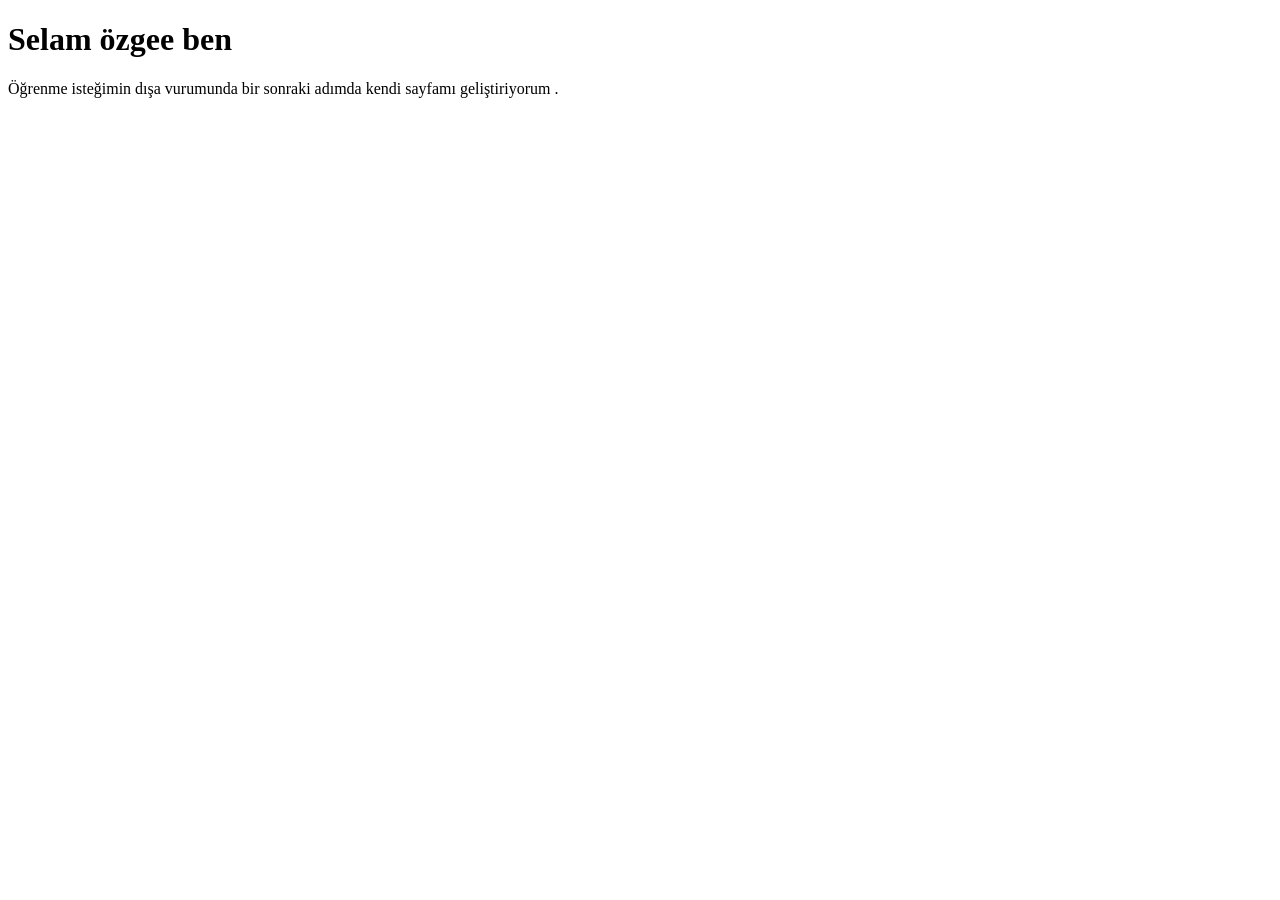
==== index.html @ dee5570a "adding index pages" ====
<!DOCTYPE html>
<html lang="en">
<head>
    <meta charset="UTF-8">
    <meta name="viewport" content="width=device-width, initial-scale=1.0">
    <title>Özge | Personel Webpages :> /</title>
</head>
<body>
   <h1> Selam özgee ben </h1> 

   <p>  Öğrenme isteğimin dışa vurumunda bir sonraki adımda kendi sayfamı geliştiriyorum . </p>
</body>
</html>
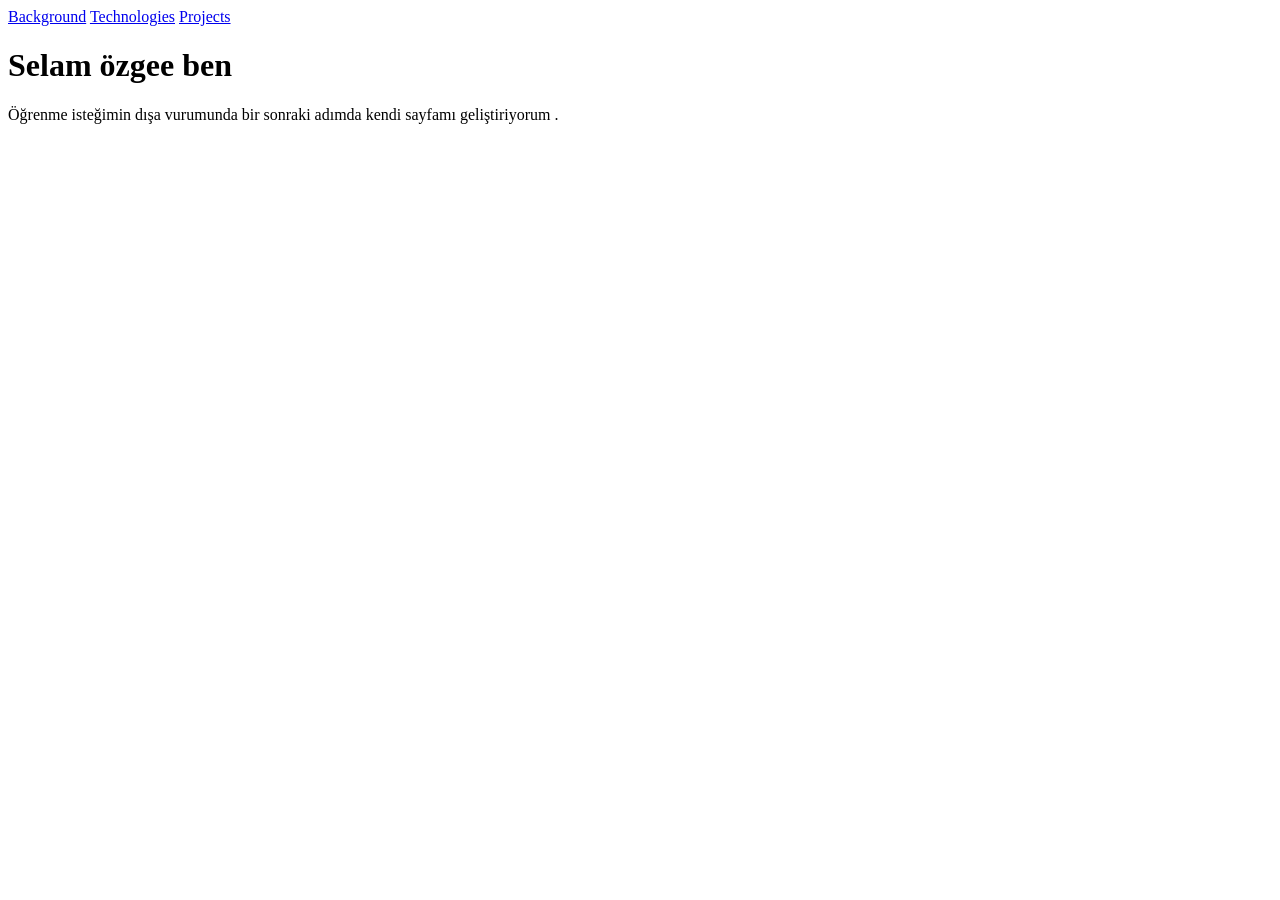
==== commit cfb6a467: "Add technologies and projects pages" ====
--- a/index.html
+++ b/index.html
@@ -6,6 +6,11 @@
     <title>Özge | Personel Webpages :> /</title>
 </head>
 <body>
+    <nav>
+  <a href="index.html">Background</a>
+  <a href="technologies.html">Technologies</a>
+  <a href="projects.html">Projects</a>
+</nav>
    <h1> Selam özgee ben </h1> 
 
    <p>  Öğrenme isteğimin dışa vurumunda bir sonraki adımda kendi sayfamı geliştiriyorum . </p>
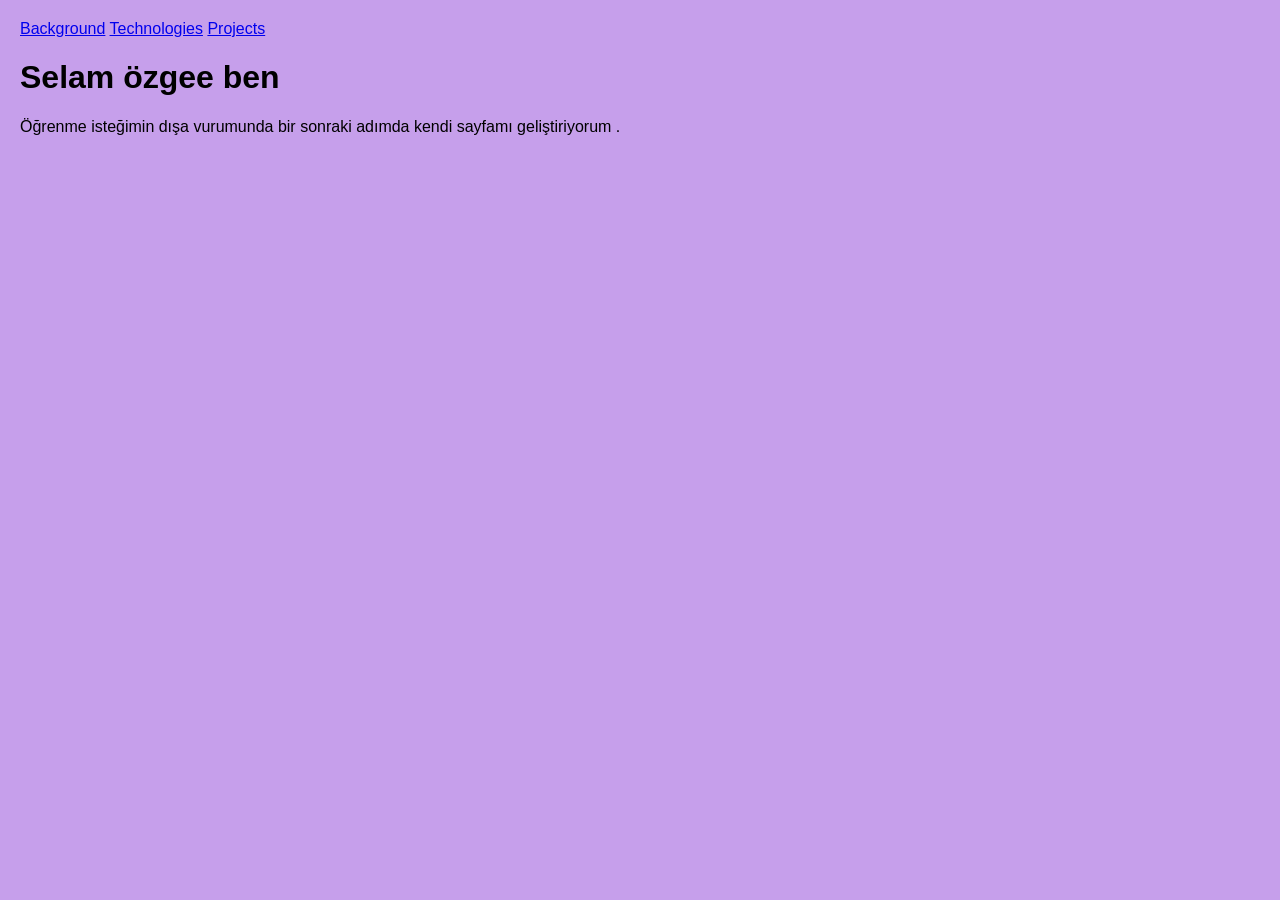
==== commit 54a64c77: "add leaflet map" ====
--- a/index.html
+++ b/index.html
@@ -4,6 +4,7 @@
     <meta charset="UTF-8">
     <meta name="viewport" content="width=device-width, initial-scale=1.0">
     <title>Özge | Personel Webpages :> /</title>
+    <link rel="stylesheet" href="style.css">
 </head>
 <body>
     <nav>
--- a/style.css
+++ b/style.css
@@ -0,0 +1,10 @@
+body {
+    font-family: Arial, sans-serif;
+    margin: 0;
+    padding: 20px;
+    background-color: rgb(198, 159, 235);
+}
+
+#map {
+    height: 400px;
+}
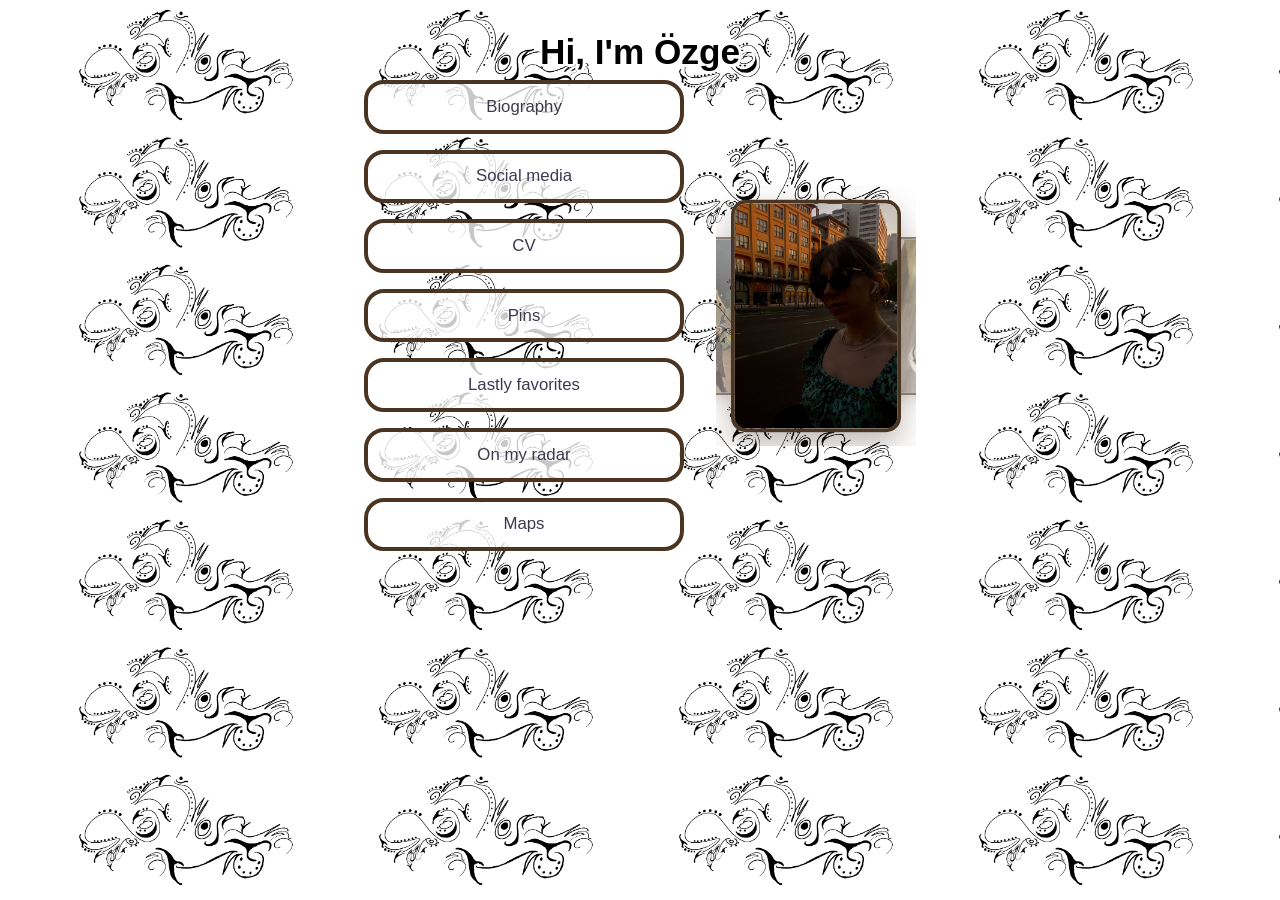
==== commit dddd3ffd: "enhance design  with ai" ====
--- a/index.html
+++ b/index.html
@@ -1,19 +1,34 @@
 <!DOCTYPE html>
 <html lang="en">
 <head>
-    <meta charset="UTF-8">
-    <meta name="viewport" content="width=device-width, initial-scale=1.0">
-    <title>Özge | Personel Webpages :> /</title>
-    <link rel="stylesheet" href="style.css">
+<meta charset="utf-8">
+<meta name="viewport" content="width=device-width,initial-scale=1">
+<title>Özge | Home</title>
+<link rel="stylesheet" href="style.css">
+<script src="script.js"></script>
 </head>
 <body>
-    <nav>
-  <a href="index.html">Background</a>
-  <a href="technologies.html">Technologies</a>
-  <a href="projects.html">Projects</a>
-</nav>
-   <h1> Selam özgee ben </h1> 
-
-   <p>  Öğrenme isteğimin dışa vurumunda bir sonraki adımda kendi sayfamı geliştiriyorum . </p>
-</body>
-</html>+<main>
+<h1 style="text-align:center">Hi, I'm Özge</h1>
+<div class="home">
+  <nav class="menu">
+    <a class="btn" href="bio.html">Biography</a>
+    <a class="btn" href="social.html">Social media</a>
+    <a class="btn" href="cv.html">CV</a>
+    <a class="btn" href="pins.html">Pins</a>
+    <a class="btn" href="favorites.html">Lastly favorites</a>
+    <a class="btn" href="radar.html">On my radar</a>
+    <a class="btn" href="map.html">Maps</a>
+  </nav>
+  <div class="side">
+  <div class="carousel-container">
+    <div class="carousel-track" id="carouselTrack">
+      <img src="images/2.jpeg" alt="Photo 1">
+      <img src="images/3.jpeg" alt="Photo 2">
+      <img src="images/4.jpeg" alt="Photo 3">
+      <img src="images/5.jpeg" alt="Photo 4">
+      <img src="images/6.jpeg" alt="Photo 5">
+      <img src="images/7.jpeg" alt="Photo 6">
+    </div>
+  </div>
+</div>
--- a/style.css
+++ b/style.css
@@ -1,10 +1,290 @@
+/* ---------- genel ---------- */
 body {
-    font-family: Arial, sans-serif;
     margin: 0;
-    padding: 20px;
-    background-color: rgb(198, 159, 235);
-}
-
-#map {
-    height: 400px;
+    min-height: 100vh;
+    font-family: Arial, Helvetica, sans-serif;
+    font-size: 1.05rem;
+    color: #3b3b4f;
+    background-image: url('images/1.png');
+    background-size: 300px;
+    background-repeat: repeat;
+    background-position: top left;
+    background-attachment: fixed;
+    background-blend-mode: multiply;
+    background-color: #fff !important;
+}
+main { max-width: 900px; margin: 0 auto; padding: 1.5rem 1rem 3rem; }
+h1 {
+    font-size: 2.2rem;
+    margin: .5rem 0;
+    font-weight: 900;
+    color: #000;
+    text-shadow:
+        -2px -2px 0 #fff,  2px -2px 0 #fff,
+        -2px  2px 0 #fff,  2px  2px 0 #fff,
+         0   -3px 0 #fff,  0    3px 0 #fff,
+        -3px  0   0 #fff,  3px  0   0 #fff;
+}
+a { color: #4a6fa5; }
+.back { display: inline-block; margin: 1rem; text-decoration: none; }
+.card { background: #ffffffc8; border-radius: 20px; padding: 1rem 1.5rem; margin: 1rem 0; }
+.ph {
+    background: #ffffff99; border: 3px dashed #fff; border-radius: 16px;
+    display: flex; align-items: center; justify-content: center;
+    min-height: 110px; color: #888;
+}
+
+/* ---------- ana sayfa ---------- */
+.home { display: flex; gap: 2rem; align-items: center; flex-wrap: wrap; justify-content: center; }
+.menu { display: flex; flex-direction: column; gap: 1rem; width: min(320px, 90vw); }
+.btn {
+    position: relative; padding: .8rem 1.2rem;
+    border: 4px solid #4a3522; border-radius: 20px;
+    background: #ffffffc8; text-decoration: none; color: inherit; text-align: center;
+}
+.btn:hover::after {
+    content: '\2605'; position: absolute; color: #f5c84b; font-size: 1.6rem;
+    transform: translate(-50%, -50%); animation: orbit 2.4s linear infinite;
+}
+@keyframes orbit {
+    0%   { top: 0;    left: 0; }
+    25%  { top: 0;    left: 100%; }
+    50%  { top: 100%; left: 100%; }
+    75%  { top: 100%; left: 0; }
+    100% { top: 0;    left: 0; }
+}
+.side { display: grid; gap: 1rem; width: min(200px, 90vw); }
+
+/* ---------- biyografi (gazete) ---------- */
+.paper {
+    background: #fffdf5; border: 4px double #333; padding: 1.5rem;
+    max-width: 760px; margin: 1rem auto; box-shadow: 6px 6px 0 #0002;
+}
+.paper h1 { font-family: Georgia, serif; text-align: center; border-bottom: 3px solid #333; margin: 0 0 1rem; text-shadow: none; }
+.paper .cols { columns: 2 240px; column-gap: 2rem; text-align: justify; }
+.sheet { animation: flip .6s; }
+.hide { display: none; }
+@keyframes flip {
+    from { transform: rotateY(90deg); opacity: 0; }
+    to   { transform: none; opacity: 1; }
+}
+.flipbar { text-align: center; }
+.flipbar button {
+    font: inherit; border: 3px solid #fff; border-radius: 14px;
+    background: #ffffffc0; padding: .3rem 1rem; cursor: pointer;
+}
+
+/* ---------- tablolar ---------- */
+table { width: 100%; border-collapse: separate; border-spacing: 0 10px; }
+td, th { background: #ffffffc8; padding: .7rem 1rem; text-align: left; }
+td:first-child, th:first-child { border-radius: 16px 0 0 16px; }
+td:last-child, th:last-child { border-radius: 0 16px 16px 0; }
+td img { width: 36px; height: 36px; vertical-align: middle; margin-right: .6rem; }
+.links a { display: inline-block; text-decoration: none; transition: transform .2s; }
+.links a:hover { transform: scale(1.06); }
+.grid { display: grid; grid-template-columns: repeat(auto-fit, minmax(200px, 1fr)); gap: 1rem; }
+
+/* ---------- sosyal medya: kese kağıdı resmi tablo ---------- */
+.art {
+    border-collapse: collapse;
+    border-spacing: 0;
+    background-color: #c8a272;
+    background-image:
+        repeating-linear-gradient(90deg, rgba(120,80,30,.07) 0 2px, transparent 2px 7px),
+        repeating-linear-gradient(0deg, rgba(255,255,255,.05) 0 1px, transparent 1px 5px);
+    border: 3px solid #5a4126;
+    box-shadow: 4px 4px 0 rgba(0,0,0,.25);
+    color: ##c8a272;
+}
+.art td, .art th {
+    background: transparent;
+    border: 1px solid #5a4126;
+    border-radius: 0;
+    box-shadow: none;
+    padding: 1rem 1.2rem;
+    font-size: 1.1rem;
+    color: #2b1d0e;
+}
+.art td:first-child, .art td:last-child { border-radius: 0; box-shadow: none; }
+.art td:first-child { font-weight: bold; width: 38%; }
+.art td img { width: 36px; height: 36px; margin-right: .8rem; }
+.art td a { color: #2b1d0e; font-weight: bold; }
+.art tr { transform: none; transition: background .2s; }
+.art tr:hover { transform: none; background: rgba(255,255,255,.18); }
+
+/* köşe görselleri */
+.corner { position: fixed; width: 150px; pointer-events: none; z-index: 0; }
+.corner.tl { top: 0; left: 0; }
+.corner.tr { top: 0; right: 0; }
+.corner.bl { bottom: 0; left: 0; }
+.corner.br { bottom: 0; right: 0; }
+
+
+/* ---------- haritalar ---------- */
+.row { display: flex; gap: 1rem; flex-wrap: wrap; align-items: flex-start; }
+.mapbox {
+    flex: 0 0 auto;
+    width: min(90vw, 480px);
+    height: min(90vw, 480px);
+    border-radius: 50%;
+    border: 6px solid #fff;
+    box-shadow: 0 0 0 3px #4a3522, 6px 6px 0 rgba(0,0,0,.2);
+    overflow: hidden;
+}
+.legend { flex: 0 0 200px; background: #ffffffc8; border-radius: 16px; padding: .8rem 1rem; }
+.dot {
+    display: inline-block; width: 14px; height: 14px; border-radius: 50%;
+    margin-right: .5rem; border: 2px solid #fff; box-shadow: 0 0 0 1px #0003;
+}
+
+/* ---------- dönen küp ---------- */
+.scene { width: 200px; height: 200px; perspective: 700px; margin: auto; }
+.cube {
+    position: relative; width: 100%; height: 100%;
+    transform-style: preserve-3d; transition: transform 2.5s ease-in-out;
+}
+.cube img {
+    position: absolute; width: 200px; height: 200px; object-fit: cover;
+    border: 3px solid #fff; box-sizing: border-box; background: #fff;
+    transition: opacity .4s;
+}
+.f1 { transform: rotateY(0deg)   translateZ(100px); }
+.f2 { transform: rotateY(90deg)  translateZ(100px); }
+.f3 { transform: rotateY(180deg) translateZ(100px); }
+.f4 { transform: rotateY(-90deg) translateZ(100px); }
+.f5 { transform: rotateX(90deg)  translateZ(100px); }
+.f6 { transform: rotateX(-90deg) translateZ(100px); }
+
+/* ---------- hareketi azalt ---------- */
+@media (prefers-reduced-motion: reduce) {
+    .btn:hover::after, .sheet { animation: none; }
+}
+/* ---------- kese kağıdı kartlar (cv, radar vb.) ---------- */
+.card {
+    background-color: #ead9b8;
+    background-image:
+        repeating-linear-gradient(90deg, rgba(120,80,30,.05) 0 2px, transparent 2px 7px),
+        repeating-linear-gradient(0deg, rgba(255,255,255,.08) 0 1px, transparent 1px 5px);
+    border: 1px solid #8a6a3e;
+    border-radius: 6px;
+    box-shadow: 0 2px 0 #8a6a3e, 3px 4px 8px rgba(0,0,0,.15);
+    padding: 1.2rem 1.6rem;
+    margin: 1.2rem 0;
+    color: #2b1d0e;
+    line-height: 1.55;
+}
+.card h2 {
+    margin: 0 0 .7rem;
+    padding-bottom: .4rem;
+    border-bottom: 2px solid #5a4126;
+    font-size: 1.25rem;
+    letter-spacing: .06em;
+    text-transform: uppercase;
+    color: #1b1208;
+}
+.card b { color: #1b1208; }
+.card a { color: #5a3410; font-weight: bold; }
+
+/* Film şeridinin dış çerçevesi: taşan kısımları gizler */
+.filmstrip-container {
+  width: 100%;
+  max-width: 450px;      /* İsteğe göre genişliği buradan ayarlayabilirsin */
+  overflow: hidden;     /* Kutudan taşan fotoğrafları kırpar */
+  border-radius: 12px;
+  border: 3px solid #4a3522; /* Butonlarla uyumlu kahverengi çerçeve */
+  background-color: #f1e3d0;
+  box-shadow: 4px 4px 0 rgba(74, 53, 34, 0.2);
+}
+
+/* Fotoğrafların yan yana dizildiği ve kaydığı ray (track) */
+.filmstrip-track {
+  display: flex;
+  gap: 12px;
+  width: max-content;
+  animation: filmScroll 18s linear infinite; /* 18 saniyede bir tur akar */
+}
+
+/* Üzerine fareyle gelince akışı durdurmak istersen (isteğe bağlı) */
+.filmstrip-container:hover .filmstrip-track {
+  animation-play-state: paused;
+}
+
+/* Fotoğrafların boyutlarını sabitlediğimiz kısım */
+.filmstrip-track img {
+  width: 140px;          /* İdeal kart/şerit genişliği */
+  height: 190px;         /* İdeal yükseklik */
+  object-fit: cover;     /* Fotoğrafın en-boy oranı bozulmadan kutuya sığması için */
+  border-radius: 8px;
+  border: 2px solid #4a3522;
+  flex-shrink: 0;        /* Fotoğrafların ezilip büzülmesini engeller */
+}
+
+/* Sonsuz döngü (seamless loop) animasyonu */
+@keyframes filmScroll {
+  from {
+    transform: translateX(0);
+  }
+  to {
+    /* Toplam 12 fotoğrafın tam yarısı (orijinal 6 tanesi) kadar sola kayar */
+    transform: translateX(calc(-50% - 6px));
+  }
+}
+
+/* Taşıyıcı alan */
+.carousel-container {
+  width: 100%;
+  max-width: 420px;
+  height: 260px;
+  margin: 0 auto;
+  position: relative;
+  display: flex;
+  align-items: center;
+  justify-content: center;
+  overflow: hidden;
+}
+
+.carousel-track {
+  position: relative;
+  width: 100%;
+  height: 100%;
+}
+
+/* Tüm fotoğrafların varsayılan gizli hali */
+.carousel-track img {
+  position: absolute;
+  top: 50%;
+  left: 50%;
+  width: 130px;
+  height: 180px;
+  object-fit: cover;
+  border-radius: 12px;
+  border: 3px solid #4a3522;
+  box-shadow: 0 6px 15px rgba(74, 53, 34, 0.25);
+  transform: translate(-50%, -50%) scale(0.6);
+  opacity: 0;
+  transition: all 0.5s ease-in-out; /* Akıcı geçiş (smooth transition) */
+  pointer-events: none;
+}
+
+/* Sol taraftaki küçük görsel */
+.carousel-track img.prev {
+  transform: translate(-130%, -50%) scale(0.85);
+  opacity: 0.6;
+  z-index: 1;
+}
+
+/* Ortadaki vurgulanan, en büyük görsel */
+.carousel-track img.active {
+  transform: translate(-50%, -50%) scale(1.25);
+  opacity: 1;
+  z-index: 2;
+  border-color: #4a3522;
+  box-shadow: 0 10px 25px rgba(74, 53, 34, 0.35);
+}
+
+/* Sağ taraftaki küçük görsel */
+.carousel-track img.next {
+  transform: translate(30%, -50%) scale(0.85);
+  opacity: 0.6;
+  z-index: 1;
 }
